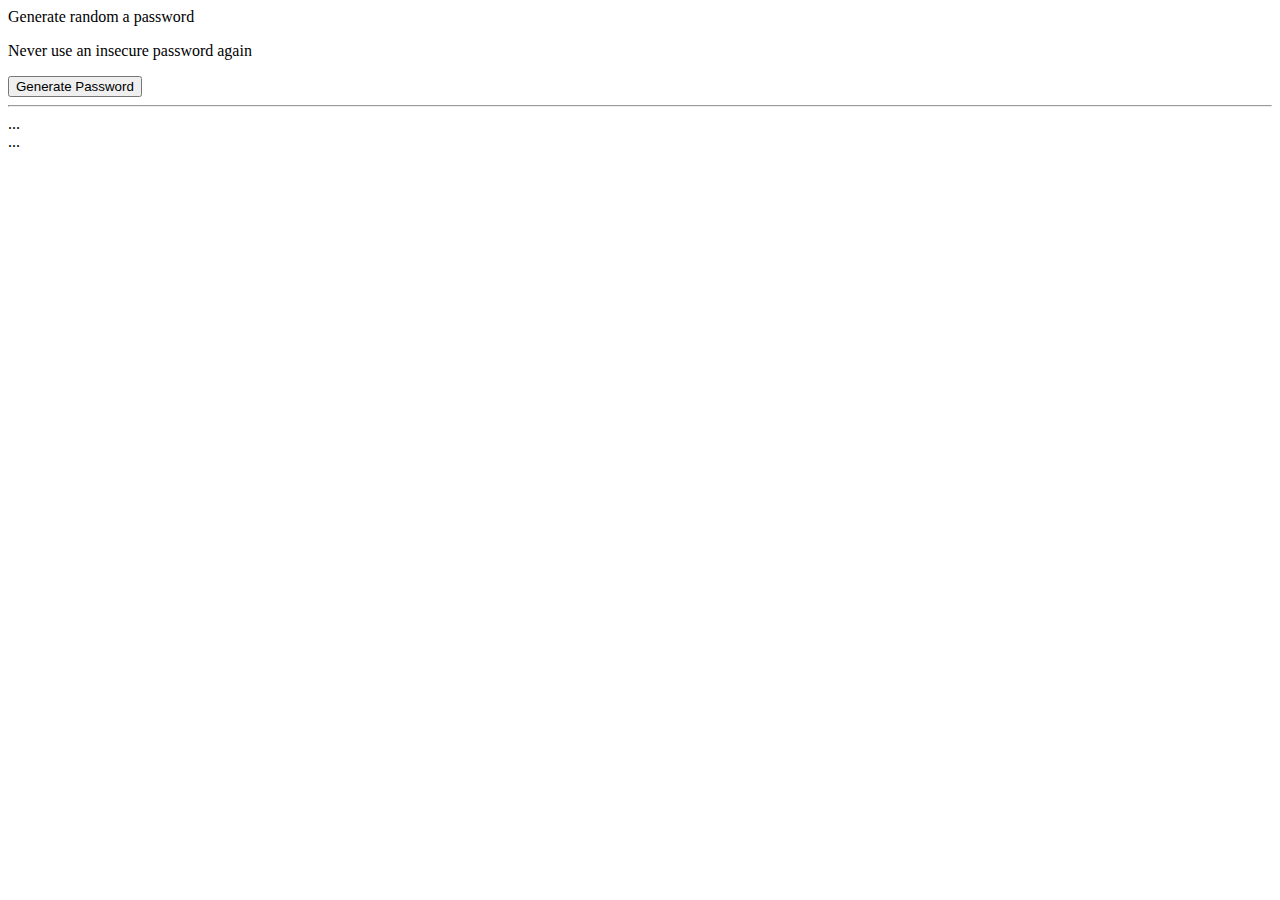
==== main.html @ af77f372 "initial version" ====
<!DOCTYPE html>
<html lang="en">
<head>
    <meta charset="UTF-8">
    <meta name="viewport" content="width=device-width, initial-scale=1.0">
    <title>Password Generator</title>
    <link rel="stylesheet" href="main.css">
</head>
<body>
    <section>
        <div>Generate random a password</div>
        <p>Never use an insecure password again</p>
    </section>

    <button>Generate Password</button>

    <hr>

    <section>
        <div>...</div>
        <div>...</div>
    </section>
    

    <script src="main.js"></script>
</body>
</html>
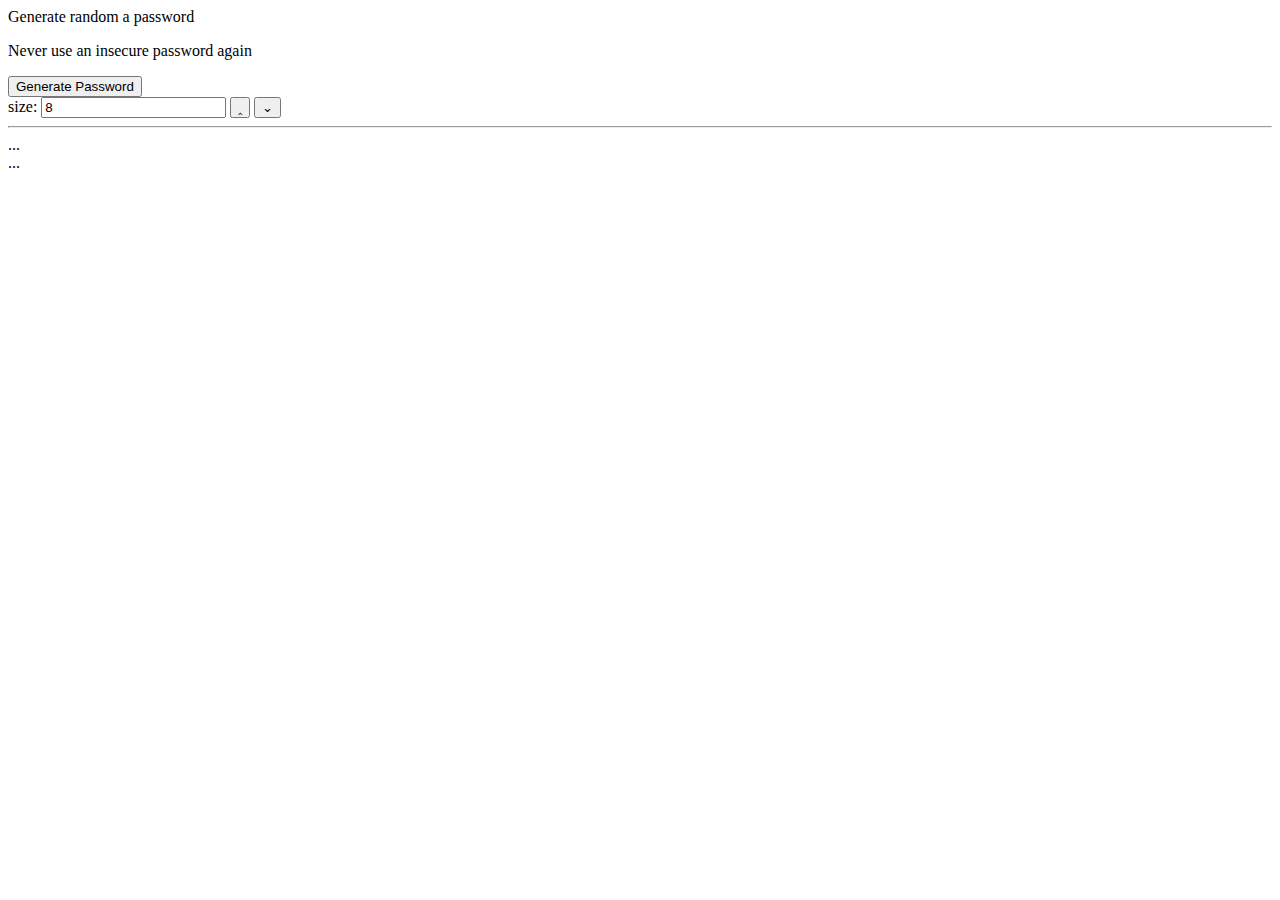
==== commit e3f0ece9: "created password length controller" ====
--- a/main.html
+++ b/main.html
@@ -12,13 +12,22 @@
         <p>Never use an insecure password again</p>
     </section>
 
-    <button>Generate Password</button>
+    <button onclick="generate()">Generate Password</button>
+    <br>
+
+    <section>
+    <label for="textb">size: </label>
+    <input id="inp" value="8" type="text" name="textb" readonly="readonly"></input>
+    <button onclick="incr()">&#8248;</button>
+    <button onclick="decr()">&#8964;</button>
+    
+    </section>
 
     <hr>
 
     <section>
-        <div>...</div>
-        <div>...</div>
+        <div id="p1">...</div>
+        <div id="p2">...</div>
     </section>
     
 
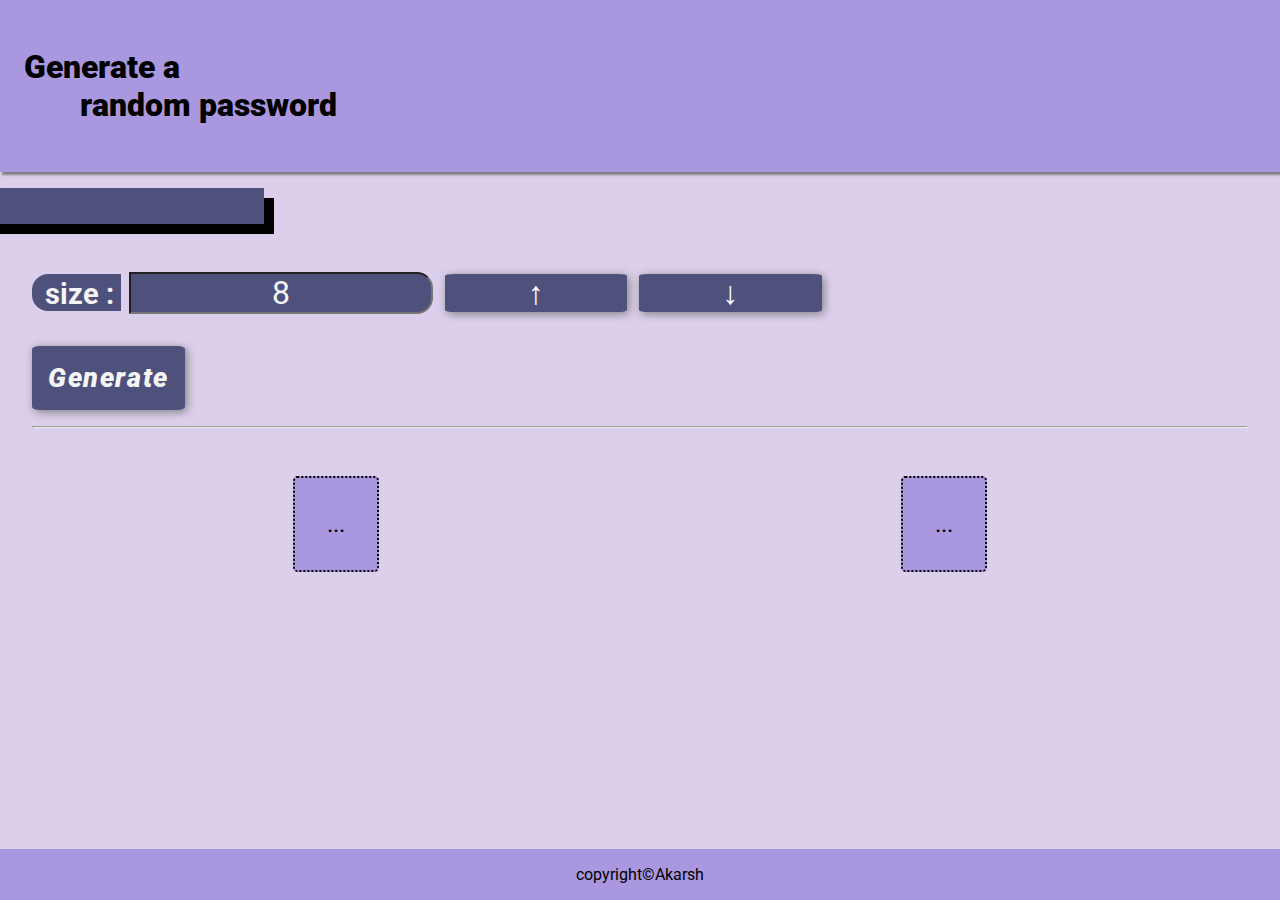
==== commit 32193f11: "added styling" ====
--- a/main.html
+++ b/main.html
@@ -5,31 +5,58 @@
     <meta name="viewport" content="width=device-width, initial-scale=1.0">
     <title>Password Generator</title>
     <link rel="stylesheet" href="main.css">
+
+    <link rel="preconnect" href="https://fonts.googleapis.com">
+<link rel="preconnect" href="https://fonts.gstatic.com" crossorigin>
+<link href="https://fonts.googleapis.com/css2?family=Roboto:ital,wght@0,100;0,300;0,400;0,500;0,700;0,900;1,100;1,300;1,400;1,500;1,700;1,900&display=swap" rel="stylesheet">
+
+<link rel="icon" type="image/x-icon" href="assets/favicon.ico">
+
+<meta name="description" content="password generator">
+<meta name="author" content="Akarsh">
+
+
+
+
+
 </head>
 <body>
-    <section>
-        <div>Generate random a password</div>
-        <p>Never use an insecure password again</p>
+    <main>
+    <section class="sec1">
+        <div class="head1">Generate a <br><span class="margin white_space">random password</span></div>
+        
     </section>
 
-    <button onclick="generate()">Generate Password</button>
-    <br>
+    <div class="quot">Never use an insecure password again.</div>
 
-    <section>
-    <label for="textb">size: </label>
+    <section class="sec2">
+    <label for="textb"><b>size :</b> </label>
     <input id="inp" value="8" type="text" name="textb" readonly="readonly"></input>
-    <button onclick="incr()">&#8248;</button>
-    <button onclick="decr()">&#8964;</button>
+    <button onclick="incr()" class="but">&ShortUpArrow;</button>
+    <button onclick="decr()" class="but">&ShortDownArrow;</button>
     
     </section>
 
+    <button onclick="generate()" class="but2">Generate</button>
+    
+
+    
+
     <hr>
 
-    <section>
+    <section class="sec3">
         <div id="p1">...</div>
         <div id="p2">...</div>
     </section>
+
+   
+
+    </main>
+     
     
+    <footer>
+        copyright&copy;Akarsh
+    </footer>
 
     <script src="main.js"></script>
 </body>
--- a/main.css
+++ b/main.css
@@ -0,0 +1,208 @@
+*{
+    box-sizing: border-box;
+    padding: 0;
+    margin: 0;
+    font-family: "Roboto", sans-serif;
+}
+html{
+    min-height:100vh;
+}
+body{
+    height: 100vh;
+    background-color: #DCCFEC;
+    display: flex;
+    flex-direction: column;
+    
+    
+
+}
+
+
+.head1{
+    
+    padding: 2rem;
+    font-size: 2rem;
+    /* white-space: nowrap; */
+    text-indent: -1.5rem;
+}
+
+
+.margin{
+    margin-left: 2rem;
+   
+}
+
+.sec1{
+    /* margin: 2rem; */
+    background-color: #A997DF;
+    /* border-radius:2rem; */
+    font-weight: 900;
+    padding: 1rem;
+    /* border: 5px double black; */
+    box-shadow: 2px 3px 2px grey;
+    
+}
+
+.white_space{
+    white-space: nowrap;
+}
+
+.quot{
+    background-color: #4F517D;
+    color: whitesmoke;
+    padding: 0.5rem;
+    margin: 1rem;
+    text-indent: 1rem; 
+    font-size: 1.1rem;
+    
+    font-weight:700;
+    
+    box-shadow: 10px 10px black;
+
+    position: relative;
+    left: -1000px;
+
+    animation-name: slide;
+    animation-duration: 2s;
+    animation-fill-mode: forwards;
+    
+    
+
+}
+
+.sec2{
+    padding: 2rem;
+    
+
+}
+
+.sec2 label{
+    font-size: 1.8rem;
+    margin-right: 0.5rem;
+    background-color: #4F517D;
+    color: whitesmoke;
+    padding-top: 0.2rem;
+    padding-left: 0.8rem;
+    border-radius:1rem 0 0 1rem ;
+
+}
+#inp{
+    width:25%;
+    background-color: #4F517D;
+    font-size: 2rem;
+    color: whitesmoke;
+    text-align: center;
+    border-radius: 0 1rem 1rem 0;
+}
+
+.but{
+    font-size: 2rem;
+    width: 15%;
+    margin-left: 0.5rem;
+    background-color: #4F517D;
+    color: white;
+    box-shadow: 2px 2px 10px grey;
+}
+
+button:hover{
+    color:#4F517D;
+    background-color: white;
+}
+
+button{
+    cursor: pointer;
+    transition-duration: 0.5s;
+    border: 0;
+    border-radius: 5%;
+}
+
+.but2{
+    background-color: #4F517D;
+    color: whitesmoke;
+    margin-left: 2rem;
+    font-size: 1.7rem;
+    padding: 1rem;
+    font-style: oblique;
+    font-weight: 900;
+    letter-spacing: 0.1rem;
+    box-shadow: 2px 2px 10px grey;
+    margin-bottom: 1rem;
+
+}
+
+.sec3{
+    display: flex;
+    flex-wrap: wrap;
+    gap: 2;
+    justify-content: space-around;
+    padding: 2rem;
+    margin-bottom: 2rem;
+    
+    
+}
+
+/* #p1{
+    background-color: #A997DF;
+    padding: 3rem;
+}
+
+#p2{
+    background-color: #A997DF;
+    padding:3rem
+
+} */
+
+.sec3 div{
+    max-width:fit-content;
+    background-color: #A997DF;
+    padding: 2rem;
+    font-size: 1.5rem;
+    margin: 1rem;
+    border-radius: 5%;
+    border:2px dotted black
+    
+
+}
+
+hr{
+    width: 95%;
+    margin: auto;
+}
+
+footer{
+    text-align: center;
+    background-color:#A997DF ;
+    font-size: 1rem;
+    padding: 1rem;
+    width: 100%;
+    position: fixed;
+    bottom: 0;
+    
+    
+
+}
+hr{
+    color: #DCCFEC;
+}
+
+
+@keyframes slide {
+    0%{
+        transform: translateX(0);
+        
+    }
+
+    /* 33%{
+        transform: translateX(300px);
+    }
+    66%{
+        transform: translateX(500px);
+    } */
+    100%{
+        transform:translateX(995px);
+        
+
+    }
+    
+}
+
